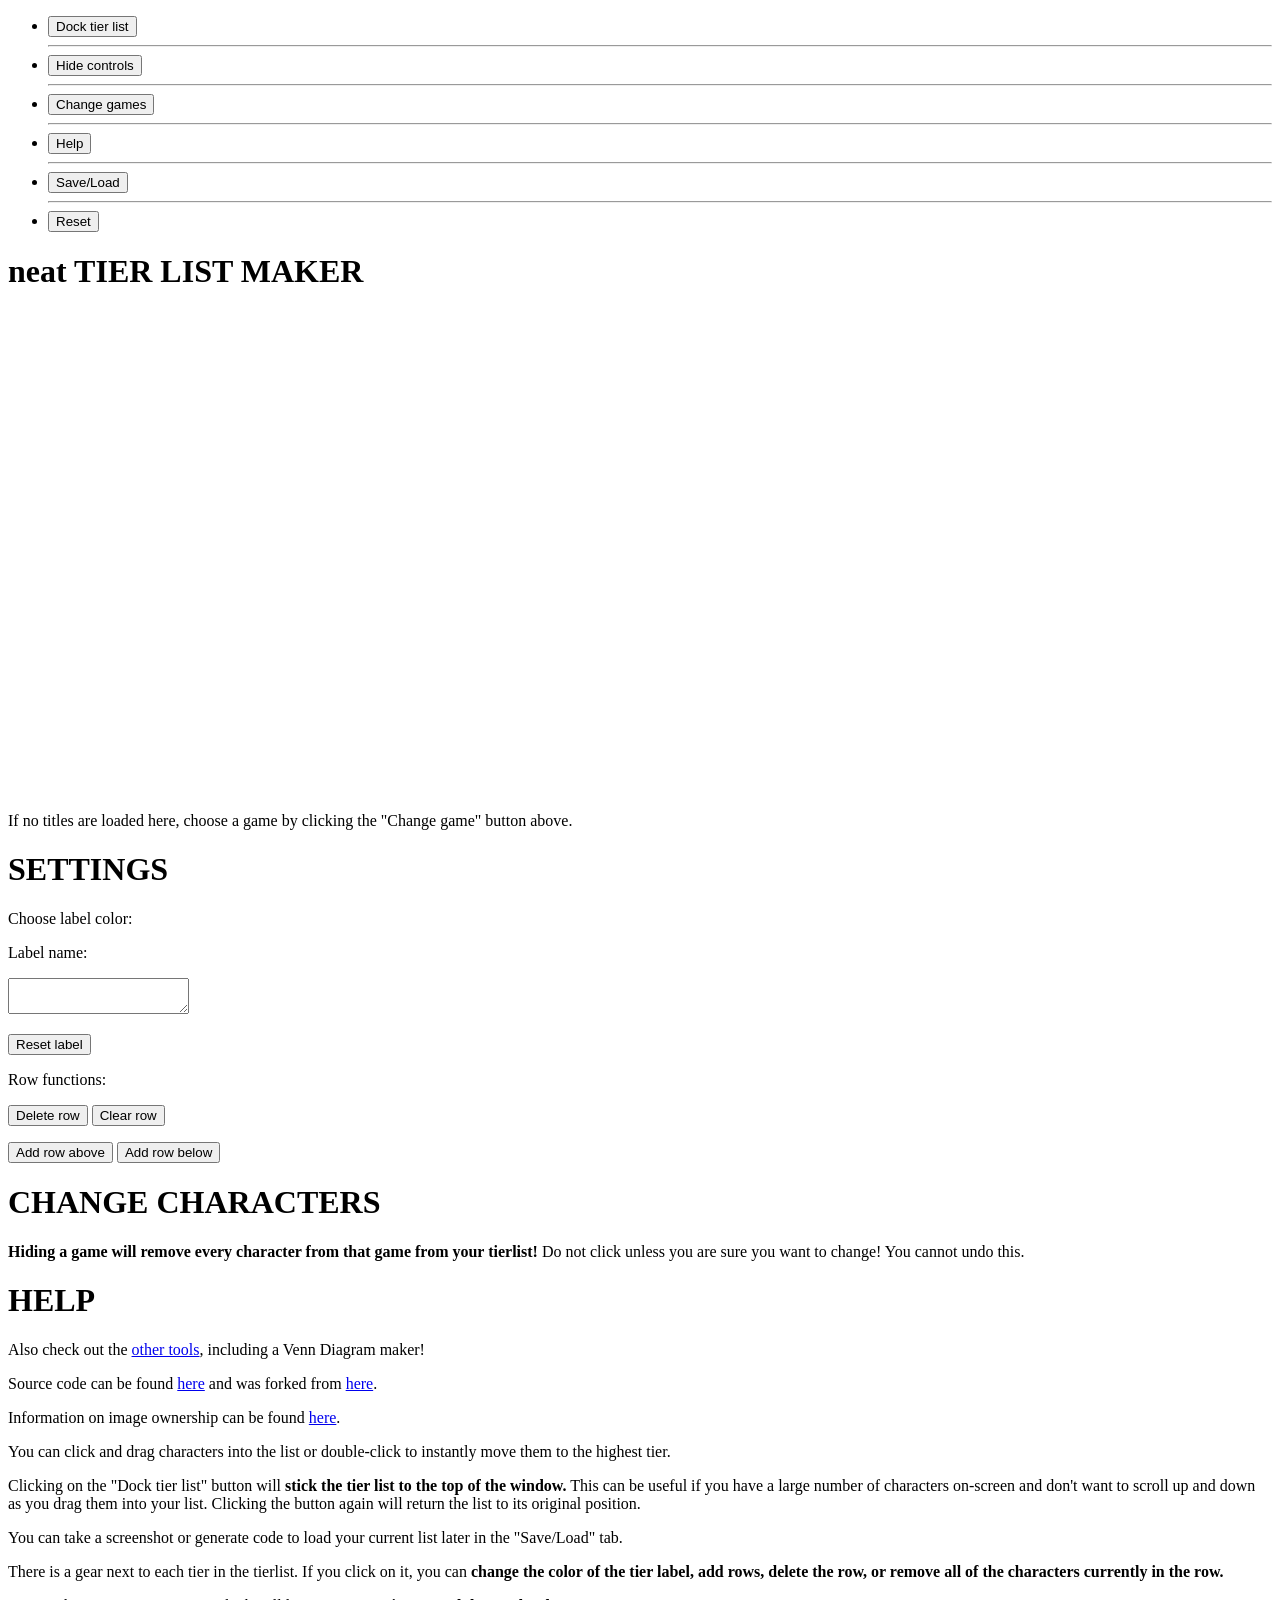
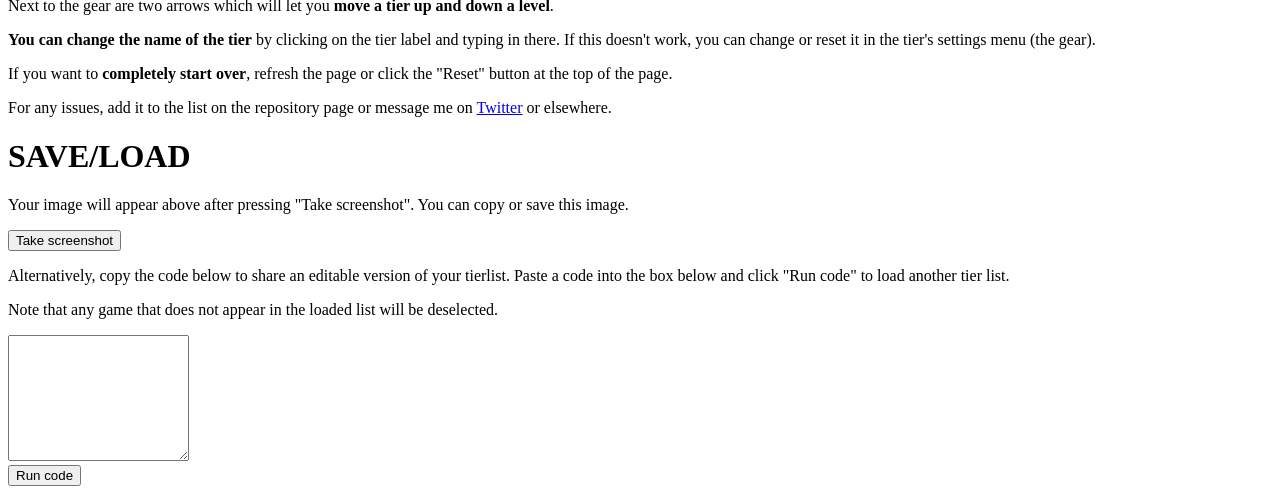
==== gamelist/index.html @ 5203e472 "fix jpg icon display" ====
<!doctype html>
<html>
<head>
	<meta charset="UTF-8"> 
	<link rel="icon" type="image/x-icon" href= "../img/icon.png"/>
	<title>Fire Emblem Game Tier List Maker</title>
	<link href="https://fonts.googleapis.com/css?family=Roboto:400,100italic" rel="stylesheet" type="text/css">
	<link href="../styles/newstyle.css" rel="stylesheet">
	<link href="../styles/nav.css" rel="stylesheet">
    <link href="../styles/dragula.min.css" rel="stylesheet">
    <link href="gamestyle.css" rel="stylesheet">
	<meta name="google-site-verification" content="mhlxk9_OOcyed8If_JjdkOZv6GmGPYfSnbsafwWmRC4" />
	<meta name="twitter:card" content="summary" />
	<meta name="twitter:creator" content="@vernie_dk" />
	<meta property="og:title" content="FE Tier List Maker"/>
	<meta property="og:type" content="website"/>
	<meta property="og:url" content="https://fe-tier-list-maker.github.io/gamelist"/>
	<meta property="og:image" content="https://fe-tier-list-maker.github.io/img/preview_image.png"/>
	<meta property="og:description" content="Everyone is here!"/>
	<meta name="keywords" content="Fire Emblem,Tier List,Engage,Three Houses,FE,Awakening,Fates,All Characters">
	<meta name="viewport" content="user-scalable=no">
</head>
<body>
	<nav id="nav" class="nav">
		<ul>
			<li><button id="dock">Dock tier list</button></li>
			<hr>
			<li><button id="hidebuttons">Hide controls</button></li>
			<hr>
			<li><button id="characters">Change games</button></li>
			<hr>
			<li><button id="help">Help</button></li>
			<hr>
			<li><button id="save">Save/Load</button></li>
			<hr>
			<li><button id="reset">Reset</button></li>
		</ul>
	</nav>
	<div id="controls">
		<div class="nav-toggle">
			<div class="nav-toggle-bar"></div>
		</div>	
		<h1 id="titleHeading"><span>neat</span> TIER LIST MAKER</h1>
		<!--
		<div id="buttons">
			<button id="dock">Dock tier list</button>
			<button id="hidebuttons">Hide controls</button>
			<button id="characters">Change games</button>
			<button id="help">Help</button>
			<button id="save">Save/Load</button>
			<button id="reset">Reset</button>
		</div>
		-->
	</div>
	
	<div id="tablewrap">
		<div id="tablePlaceholder" style="height:500px"></div>
		<table id="tablemain"><tbody></tbody></table>
	</div>
	
	<div id="char" class="sort">
		<div>If no titles are loaded here, choose a game by clicking the "Change game" button above.</div>
	</div>
	
	<div id="overlay">
		<div id="modalWrapper">
			<div id="modal" class="popupMenu">
				<h1>SETTINGS</h1>
				<span id="close"></span>
				<p>Choose label color:</p>
				<div id="colorselect"><span style="background:#FF7F7F"></span><span style="background:#FFBF7F"></span><span style="background:#FFDF7F"></span><span style="background:#FFFF7F"></span><span style="background:#BFFF7F"></span><span style="background:#7FFF7F"></span><span style="background:#7FFFFF"></span><span style="background:#7FBFFF"></span><span style="background:#7F7FFF"></span><span style="background:#FF7FFF"></span><span style="background:#BF7FBF"></span><span style="background:#3B3B3B"></span><span style="background:#858585"></span><span style="background:#CFCFCF"></span><span style="background:#F7F7F7"></span></div>
				<p>Label name:</p><textarea id="labelName"></textarea></p>
				<button id="resetLabel">Reset label</button>
				<p>Row functions:</p>
				<p><button id="deleteRow">Delete row</button> <button id="clearRow">Clear row</button></p>
				<p><button id="addRowUp">Add row above</button> <button id="addRowBelow">Add row below</button></p>
			</div>
			<div id="charChange" class="popupMenu">
				<h1>CHANGE CHARACTERS</h1>
				<span id="close"></span>
				<div id="checklist"><div></div></div>
				<p><strong>Hiding a game will remove every character from that game from your tierlist!</strong> Do not click unless you are sure you want to change! You cannot undo this.</p>
			</div>
			<div id="helpMenu" class="popupMenu">
				<h1>HELP</h1>
				<span id="close"></span>
				<p>Also check out the <a href ="https://fe-tier-list-maker.github.io/home">other tools</a>, including a Venn Diagram maker!</p>
				<p>Source code can be found <a href ="https://github.com/fe-tier-list-maker/fe-tier-list-maker.github.io">here</a> and was forked from <a href ="https://github.com/quetzle/smash-apps">here</a>.</p>
				<p>Information on image ownership can be found <a href = "https://github.com/fe-tier-list-maker/fe-tier-list-maker.github.io/blob/master/CREDITS.md">here</a>.</p>
				<p>You can click and drag characters into the list or double-click to instantly move them to the highest tier.</p>
				<p>Clicking on the "Dock tier list" button will <strong>stick the tier list to the top of the window.</strong>
				This can be useful if you have a large number of characters on-screen and don't want to scroll up and down
				as you drag them into your list. Clicking the button again will return the list to its original position.</p>
				<p>You can take a screenshot or generate code to load your current list later in the "Save/Load" tab.</p>
				<p>There is a gear next to each tier in the tierlist. If you click on it, you can <strong>change the color of the tier label, add rows, delete the row, or remove all of the characters currently in the row.</strong></p>
				<p>Next to the gear are two arrows which will let you <strong>move a tier up and down a level</strong>.</p>
				<p><strong>You can change the name of the tier</strong> by clicking on the tier label and typing in there. If this doesn't work, you can change or reset it in the tier's settings menu (the gear).</p>
				<p>If you want to <strong>completely start over</strong>, refresh the page or click the "Reset" button at the top of the page.</a>
				<p>For any issues, add it to the list on the repository page or message me on <a href ="https://twitter.com/vernie_dk">Twitter</a> or elsewhere.</p>
			</div>
			<div id="screenshotShow" class="popupMenu">
				<h1>SAVE/LOAD</h1>
				<span id="close"></span>
				<p style="text-align: left;">Your image will appear above after pressing "Take screenshot". You can copy or save this image.</p>
				<div><button id="screenshot">Take screenshot</button></div>
				<p style="text-align: left;">Alternatively, copy the code below to share an editable version of your tierlist. Paste a code into the box below and click "Run code" to load another tier list.</p>
				<p style="text-align: left;">Note that any game that does not appear in the loaded list will be deselected.</p>
				<textarea id="exportcode" rows="8"></textarea><div><button id="runCode">Run code</button></div>
			</div>
		</div>
	</div>
	
	<script src="../lib/dragula.min.js"></script>
	<script src="../lib/html2canvas.min.js"></script>
	<script src="../lib/jquery.min.js"></script>
	<script src="../lib/common.js"></script>
	<script src="../lib/tables.js"></script>
	<script>
		dragula({
			isContainer: function (el) {
				return el.classList.contains('sort');
			}
		}).on("drop", function () {
			localStorage.setItem("TierListMakerCode", toCode());
		});
		
		var gameAll = [	["game", 0, ""],
                ["all", 23, "Fire Emblem"],
				["fan", 1, "Fan Games"],
				["is", 3, "Intelligent Systems"],
				["atlus", 2, "Atlus"],
                ["other", 14, "Other"],
                ];

		var tier = []; // format: [element, color id]

		$(document).on("click", ".nav-toggle", function() {
			toggleTooltip();
		});

		$(document).on("click", "#dock", function() {
			toggleTierListDock();
		});

		$(document).on("click", "#settings", function() {
			openTierSettings(this);
		});

		$(document).on("click", "#colorselect span", function() {
			changeTierColour(this);
		});

		$(document).on("click", "#save", function() { // open save/load modal
			openScreenshotModal();
		});

		$(document).on("change", ".characterCheck", function() { // add/remove characters
			changeCharacterCheckbox(this, "jpg");
		});
		
		$(document).on("dblclick", ".character", function() { // move to highest tier instantly
			$(this).detach().appendTo('#rows');
		});

		$(document).on("click", "#hidebuttons", function() {
			toggleTierControls();
		});

		$(document).on("click", "#screenshot", function() {
			takeScreenshot();
		});

		$(document).on("click", "#clearRow", function() {
			clearTierRow();
		});

		$(document).on("click", "#deleteRow", function() {
			deleteTierRow();
			$("#overlay").css("opacity", 0);
			$("#overlay").css("visibility", "hidden");
			closePopups();
		});

		$(document).on("click", "#addRowUp", function() {
			addTierRowAbove();
		});

		$(document).on("click", "#addRowBelow", function() {
			addTierRowBelow();
		});

		$(document).on("click", "#moveUp", function() {
			moveTierRowUp(this);
		});

		$(document).on("click", "#moveDown", function() {
			moveTierRowDown(this);
		});

		$(document).on("click", "#runCode", function() {
			loadCode($("#exportcode").val(), gameFe);
		});

		$(document).on("click", "#reset", function() {
			changeGame(gameAll);
		});
			
		$(document).on("click", function(e) {
			clicked = e.target.id;
			if(clicked == "overlay" || clicked == "modalWrapper" || clicked == "close") { // close modals
				closePopups();
				$("#screenshotShow").css("display", "none");
				$("#overlay").css("opacity", 0);
				$("#overlay").css("visibility", "hidden");
			}
		});
		
		$("#labelName").bind("input propertychange", function() {
			changeTierLabelText();
		});
		
		$("#resetLabel").on("click", function() {
			resetTierLabel();
		});
		
		function changeGame(game) {
			buildCharacterLists(game);
			$( ".selectAll" ).prop('checked', true).change();
			$("h1 span").text(currentGame);
		}
		
		$(document).ready( function() {
			initTable();
			$("#char").html("<div></div>");
			if (localStorage.getItem("ColorTiersCode") === null)
				changeGame(gameAll);
			else {
				$("#exportcode").val(localStorage.getItem("ColorTiersCode"));
				loadCode(localStorage.getItem("ColorTiersCode"), gameAll);
			}
			tierlistSize();
		});
		$(window).resize(function () {
			tierlistSize();
		})
	</script>
</body>
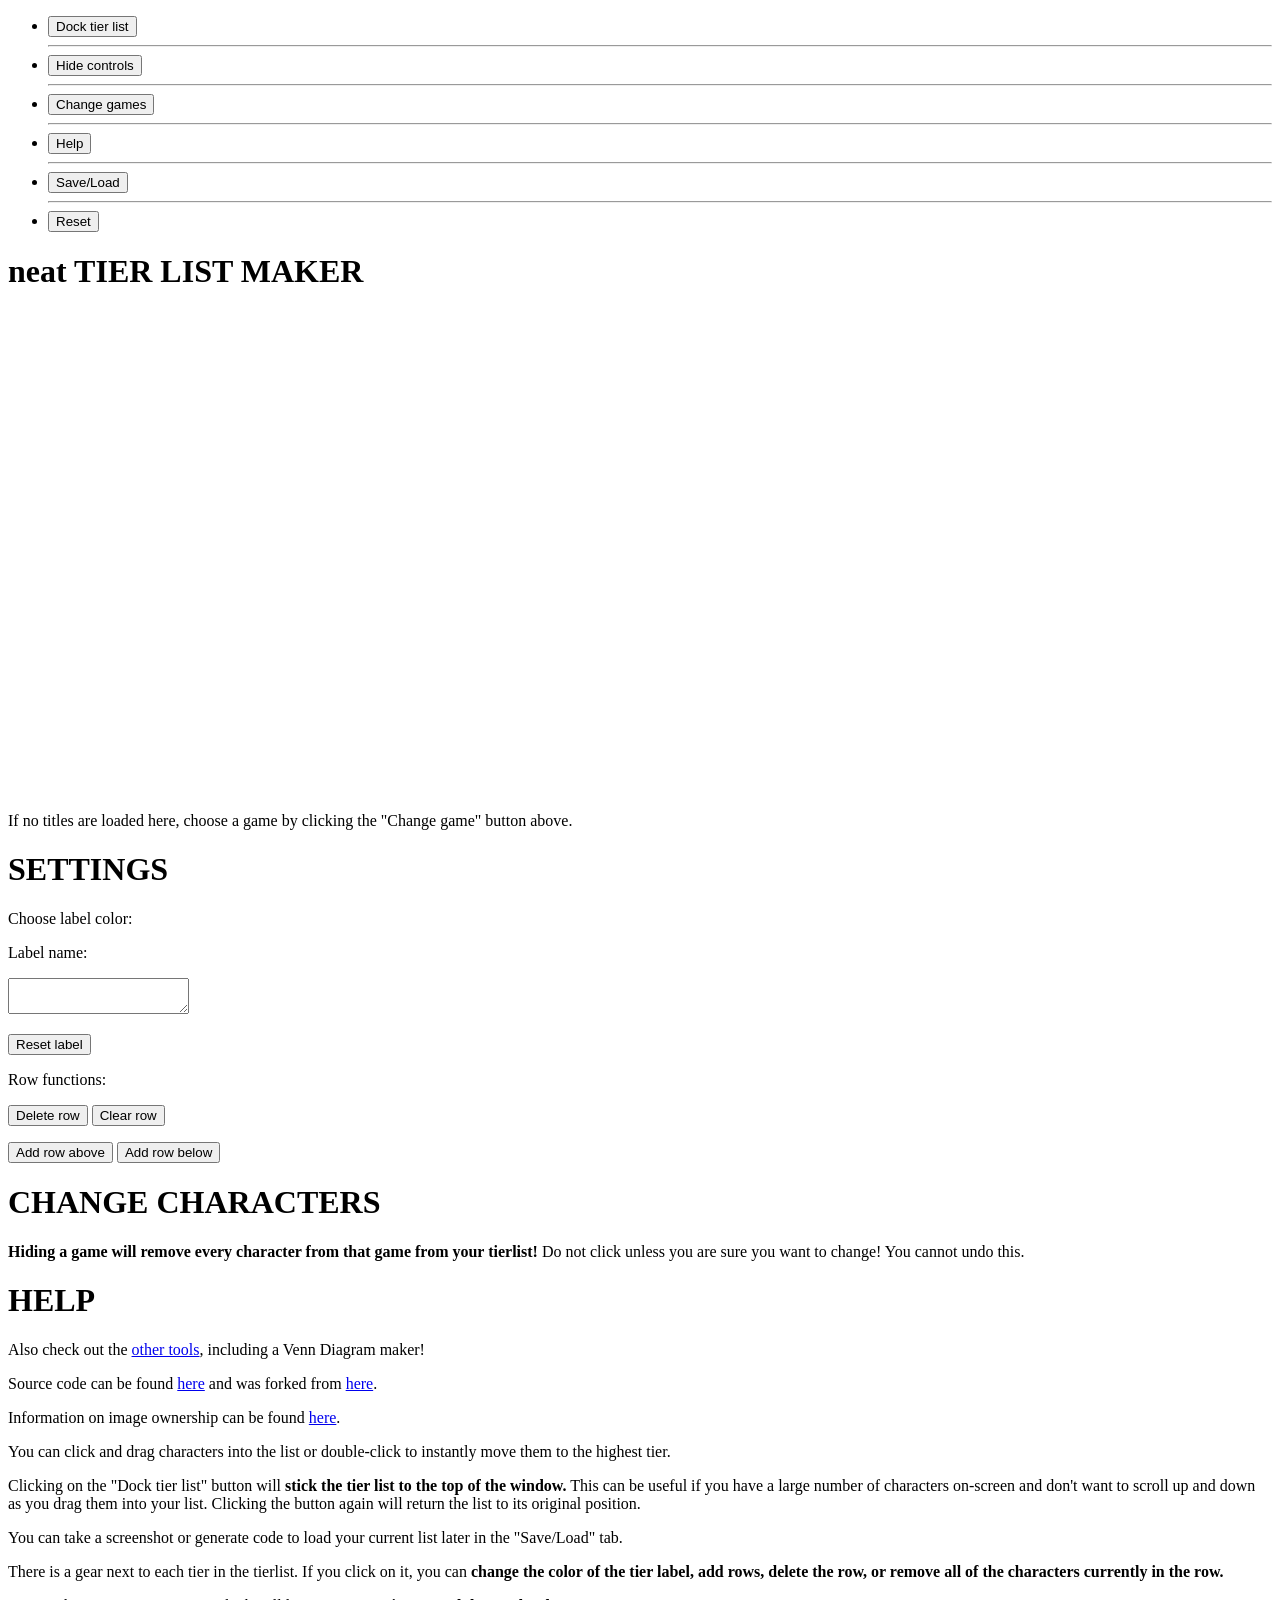
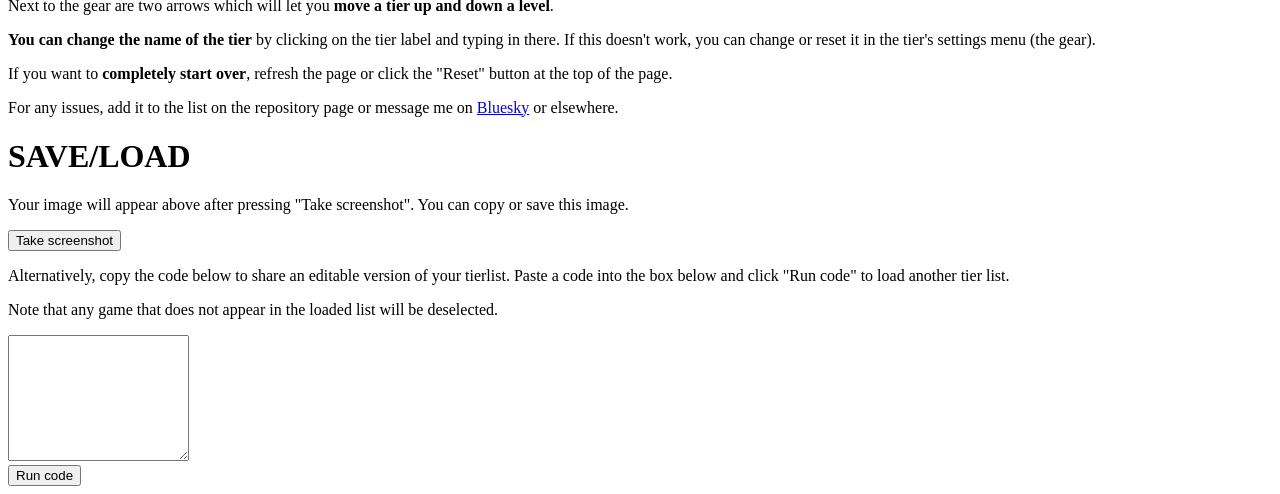
==== commit 9fe78892: "add missing characters, update links" ====
--- a/gamelist/index.html
+++ b/gamelist/index.html
@@ -1,25 +1,27 @@
 <!doctype html>
 <html>
+
 <head>
-	<meta charset="UTF-8"> 
-	<link rel="icon" type="image/x-icon" href= "../img/icon.png"/>
+	<meta charset="UTF-8">
+	<link rel="icon" type="image/x-icon" href="../img/icon.png" />
 	<title>Fire Emblem Game Tier List Maker</title>
 	<link href="https://fonts.googleapis.com/css?family=Roboto:400,100italic" rel="stylesheet" type="text/css">
 	<link href="../styles/newstyle.css" rel="stylesheet">
 	<link href="../styles/nav.css" rel="stylesheet">
-    <link href="../styles/dragula.min.css" rel="stylesheet">
-    <link href="gamestyle.css" rel="stylesheet">
+	<link href="../styles/dragula.min.css" rel="stylesheet">
+	<link href="gamestyle.css" rel="stylesheet">
 	<meta name="google-site-verification" content="mhlxk9_OOcyed8If_JjdkOZv6GmGPYfSnbsafwWmRC4" />
 	<meta name="twitter:card" content="summary" />
 	<meta name="twitter:creator" content="@vernie_dk" />
-	<meta property="og:title" content="FE Tier List Maker"/>
-	<meta property="og:type" content="website"/>
-	<meta property="og:url" content="https://fe-tier-list-maker.github.io/gamelist"/>
-	<meta property="og:image" content="https://fe-tier-list-maker.github.io/img/preview_image.png"/>
-	<meta property="og:description" content="Everyone is here!"/>
+	<meta property="og:title" content="FE Tier List Maker" />
+	<meta property="og:type" content="website" />
+	<meta property="og:url" content="https://fe-tier-list-maker.github.io/gamelist" />
+	<meta property="og:image" content="https://fe-tier-list-maker.github.io/img/preview_image.png" />
+	<meta property="og:description" content="Everyone is here!" />
 	<meta name="keywords" content="Fire Emblem,Tier List,Engage,Three Houses,FE,Awakening,Fates,All Characters">
 	<meta name="viewport" content="user-scalable=no">
 </head>
+
 <body>
 	<nav id="nav" class="nav">
 		<ul>
@@ -39,7 +41,7 @@
 	<div id="controls">
 		<div class="nav-toggle">
 			<div class="nav-toggle-bar"></div>
-		</div>	
+		</div>
 		<h1 id="titleHeading"><span>neat</span> TIER LIST MAKER</h1>
 		<!--
 		<div id="buttons">
@@ -52,23 +54,32 @@
 		</div>
 		-->
 	</div>
-	
+
 	<div id="tablewrap">
 		<div id="tablePlaceholder" style="height:500px"></div>
-		<table id="tablemain"><tbody></tbody></table>
-	</div>
-	
+		<table id="tablemain">
+			<tbody></tbody>
+		</table>
+	</div>
+
 	<div id="char" class="sort">
 		<div>If no titles are loaded here, choose a game by clicking the "Change game" button above.</div>
 	</div>
-	
+
 	<div id="overlay">
 		<div id="modalWrapper">
 			<div id="modal" class="popupMenu">
 				<h1>SETTINGS</h1>
 				<span id="close"></span>
 				<p>Choose label color:</p>
-				<div id="colorselect"><span style="background:#FF7F7F"></span><span style="background:#FFBF7F"></span><span style="background:#FFDF7F"></span><span style="background:#FFFF7F"></span><span style="background:#BFFF7F"></span><span style="background:#7FFF7F"></span><span style="background:#7FFFFF"></span><span style="background:#7FBFFF"></span><span style="background:#7F7FFF"></span><span style="background:#FF7FFF"></span><span style="background:#BF7FBF"></span><span style="background:#3B3B3B"></span><span style="background:#858585"></span><span style="background:#CFCFCF"></span><span style="background:#F7F7F7"></span></div>
+				<div id="colorselect"><span style="background:#FF7F7F"></span><span
+						style="background:#FFBF7F"></span><span style="background:#FFDF7F"></span><span
+						style="background:#FFFF7F"></span><span style="background:#BFFF7F"></span><span
+						style="background:#7FFF7F"></span><span style="background:#7FFFFF"></span><span
+						style="background:#7FBFFF"></span><span style="background:#7F7FFF"></span><span
+						style="background:#FF7FFF"></span><span style="background:#BF7FBF"></span><span
+						style="background:#3B3B3B"></span><span style="background:#858585"></span><span
+						style="background:#CFCFCF"></span><span style="background:#F7F7F7"></span></div>
 				<p>Label name:</p><textarea id="labelName"></textarea></p>
 				<button id="resetLabel">Reset label</button>
 				<p>Row functions:</p>
@@ -78,38 +89,61 @@
 			<div id="charChange" class="popupMenu">
 				<h1>CHANGE CHARACTERS</h1>
 				<span id="close"></span>
-				<div id="checklist"><div></div></div>
-				<p><strong>Hiding a game will remove every character from that game from your tierlist!</strong> Do not click unless you are sure you want to change! You cannot undo this.</p>
+				<div id="checklist">
+					<div></div>
+				</div>
+				<p><strong>Hiding a game will remove every character from that game from your tierlist!</strong> Do not
+					click unless you are sure you want to change! You cannot undo this.</p>
 			</div>
 			<div id="helpMenu" class="popupMenu">
 				<h1>HELP</h1>
 				<span id="close"></span>
-				<p>Also check out the <a href ="https://fe-tier-list-maker.github.io/home">other tools</a>, including a Venn Diagram maker!</p>
-				<p>Source code can be found <a href ="https://github.com/fe-tier-list-maker/fe-tier-list-maker.github.io">here</a> and was forked from <a href ="https://github.com/quetzle/smash-apps">here</a>.</p>
-				<p>Information on image ownership can be found <a href = "https://github.com/fe-tier-list-maker/fe-tier-list-maker.github.io/blob/master/CREDITS.md">here</a>.</p>
-				<p>You can click and drag characters into the list or double-click to instantly move them to the highest tier.</p>
-				<p>Clicking on the "Dock tier list" button will <strong>stick the tier list to the top of the window.</strong>
-				This can be useful if you have a large number of characters on-screen and don't want to scroll up and down
-				as you drag them into your list. Clicking the button again will return the list to its original position.</p>
-				<p>You can take a screenshot or generate code to load your current list later in the "Save/Load" tab.</p>
-				<p>There is a gear next to each tier in the tierlist. If you click on it, you can <strong>change the color of the tier label, add rows, delete the row, or remove all of the characters currently in the row.</strong></p>
-				<p>Next to the gear are two arrows which will let you <strong>move a tier up and down a level</strong>.</p>
-				<p><strong>You can change the name of the tier</strong> by clicking on the tier label and typing in there. If this doesn't work, you can change or reset it in the tier's settings menu (the gear).</p>
-				<p>If you want to <strong>completely start over</strong>, refresh the page or click the "Reset" button at the top of the page.</a>
-				<p>For any issues, add it to the list on the repository page or message me on <a href ="https://twitter.com/vernie_dk">Twitter</a> or elsewhere.</p>
+				<p>Also check out the <a href="https://fe-tier-list-maker.github.io/home">other tools</a>, including a
+					Venn Diagram maker!</p>
+				<p>Source code can be found <a
+						href="https://github.com/fe-tier-list-maker/fe-tier-list-maker.github.io">here</a> and was
+					forked from <a href="https://github.com/quetzle/smash-apps">here</a>.</p>
+				<p>Information on image ownership can be found <a
+						href="https://github.com/fe-tier-list-maker/fe-tier-list-maker.github.io/blob/master/CREDITS.md">here</a>.
+				</p>
+				<p>You can click and drag characters into the list or double-click to instantly move them to the highest
+					tier.</p>
+				<p>Clicking on the "Dock tier list" button will <strong>stick the tier list to the top of the
+						window.</strong>
+					This can be useful if you have a large number of characters on-screen and don't want to scroll up
+					and down
+					as you drag them into your list. Clicking the button again will return the list to its original
+					position.</p>
+				<p>You can take a screenshot or generate code to load your current list later in the "Save/Load" tab.
+				</p>
+				<p>There is a gear next to each tier in the tierlist. If you click on it, you can <strong>change the
+						color of the tier label, add rows, delete the row, or remove all of the characters currently in
+						the row.</strong></p>
+				<p>Next to the gear are two arrows which will let you <strong>move a tier up and down a level</strong>.
+				</p>
+				<p><strong>You can change the name of the tier</strong> by clicking on the tier label and typing in
+					there. If this doesn't work, you can change or reset it in the tier's settings menu (the gear).</p>
+				<p>If you want to <strong>completely start over</strong>, refresh the page or click the "Reset" button
+					at the top of the page.</a>
+				<p>For any issues, add it to the list on the repository page or message me on <a
+						href="https://bsky.app/profile/verniedk.bsky.social">Bluesky</a> or elsewhere.</p>
 			</div>
 			<div id="screenshotShow" class="popupMenu">
 				<h1>SAVE/LOAD</h1>
 				<span id="close"></span>
-				<p style="text-align: left;">Your image will appear above after pressing "Take screenshot". You can copy or save this image.</p>
+				<p style="text-align: left;">Your image will appear above after pressing "Take screenshot". You can copy
+					or save this image.</p>
 				<div><button id="screenshot">Take screenshot</button></div>
-				<p style="text-align: left;">Alternatively, copy the code below to share an editable version of your tierlist. Paste a code into the box below and click "Run code" to load another tier list.</p>
-				<p style="text-align: left;">Note that any game that does not appear in the loaded list will be deselected.</p>
-				<textarea id="exportcode" rows="8"></textarea><div><button id="runCode">Run code</button></div>
+				<p style="text-align: left;">Alternatively, copy the code below to share an editable version of your
+					tierlist. Paste a code into the box below and click "Run code" to load another tier list.</p>
+				<p style="text-align: left;">Note that any game that does not appear in the loaded list will be
+					deselected.</p>
+				<textarea id="exportcode" rows="8"></textarea>
+				<div><button id="runCode">Run code</button></div>
 			</div>
 		</div>
 	</div>
-	
+
 	<script src="../lib/dragula.min.js"></script>
 	<script src="../lib/html2canvas.min.js"></script>
 	<script src="../lib/jquery.min.js"></script>
@@ -123,113 +157,113 @@
 		}).on("drop", function () {
 			localStorage.setItem("TierListMakerCode", toCode());
 		});
-		
-		var gameAll = [	["game", 0, ""],
-                ["all", 23, "Fire Emblem"],
-				["fan", 1, "Fan Games"],
-				["is", 3, "Intelligent Systems"],
-				["atlus", 2, "Atlus"],
-                ["other", 14, "Other"],
-                ];
+
+		var gameAll = [["game", 0, ""],
+		["all", 23, "Fire Emblem"],
+		["fan", 1, "Fan Games"],
+		["is", 3, "Intelligent Systems"],
+		["atlus", 2, "Atlus"],
+		["other", 14, "Other"],
+		];
 
 		var tier = []; // format: [element, color id]
 
-		$(document).on("click", ".nav-toggle", function() {
+		$(document).on("click", ".nav-toggle", function () {
 			toggleTooltip();
 		});
 
-		$(document).on("click", "#dock", function() {
+		$(document).on("click", "#dock", function () {
 			toggleTierListDock();
 		});
 
-		$(document).on("click", "#settings", function() {
+		$(document).on("click", "#settings", function () {
 			openTierSettings(this);
 		});
 
-		$(document).on("click", "#colorselect span", function() {
+		$(document).on("click", "#colorselect span", function () {
 			changeTierColour(this);
 		});
 
-		$(document).on("click", "#save", function() { // open save/load modal
+		$(document).on("click", "#save", function () { // open save/load modal
 			openScreenshotModal();
 		});
 
-		$(document).on("change", ".characterCheck", function() { // add/remove characters
+		$(document).on("change", ".characterCheck", function () { // add/remove characters
 			changeCharacterCheckbox(this, "jpg");
 		});
-		
-		$(document).on("dblclick", ".character", function() { // move to highest tier instantly
+
+		$(document).on("dblclick", ".character", function () { // move to highest tier instantly
 			$(this).detach().appendTo('#rows');
 		});
 
-		$(document).on("click", "#hidebuttons", function() {
+		$(document).on("click", "#hidebuttons", function () {
 			toggleTierControls();
 		});
 
-		$(document).on("click", "#screenshot", function() {
+		$(document).on("click", "#screenshot", function () {
 			takeScreenshot();
 		});
 
-		$(document).on("click", "#clearRow", function() {
+		$(document).on("click", "#clearRow", function () {
 			clearTierRow();
 		});
 
-		$(document).on("click", "#deleteRow", function() {
+		$(document).on("click", "#deleteRow", function () {
 			deleteTierRow();
 			$("#overlay").css("opacity", 0);
 			$("#overlay").css("visibility", "hidden");
 			closePopups();
 		});
 
-		$(document).on("click", "#addRowUp", function() {
+		$(document).on("click", "#addRowUp", function () {
 			addTierRowAbove();
 		});
 
-		$(document).on("click", "#addRowBelow", function() {
+		$(document).on("click", "#addRowBelow", function () {
 			addTierRowBelow();
 		});
 
-		$(document).on("click", "#moveUp", function() {
+		$(document).on("click", "#moveUp", function () {
 			moveTierRowUp(this);
 		});
 
-		$(document).on("click", "#moveDown", function() {
+		$(document).on("click", "#moveDown", function () {
 			moveTierRowDown(this);
 		});
 
-		$(document).on("click", "#runCode", function() {
+		$(document).on("click", "#runCode", function () {
 			loadCode($("#exportcode").val(), gameFe);
 		});
 
-		$(document).on("click", "#reset", function() {
+		$(document).on("click", "#reset", function () {
 			changeGame(gameAll);
 		});
-			
-		$(document).on("click", function(e) {
+
+		$(document).on("click", function (e) {
 			clicked = e.target.id;
-			if(clicked == "overlay" || clicked == "modalWrapper" || clicked == "close") { // close modals
+			if (clicked == "overlay" || clicked == "modalWrapper" || clicked == "close") { // close modals
 				closePopups();
 				$("#screenshotShow").css("display", "none");
 				$("#overlay").css("opacity", 0);
 				$("#overlay").css("visibility", "hidden");
 			}
 		});
-		
-		$("#labelName").bind("input propertychange", function() {
+
+		$("#labelName").bind("input propertychange", function () {
 			changeTierLabelText();
 		});
-		
-		$("#resetLabel").on("click", function() {
+
+		$("#resetLabel").on("click", function () {
 			resetTierLabel();
 		});
-		
+
 		function changeGame(game) {
 			buildCharacterLists(game);
-			$( ".selectAll" ).prop('checked', true).change();
+			$(".selectAll").prop('checked', true).change();
 			$("h1 span").text(currentGame);
 		}
-		
-		$(document).ready( function() {
+
+		$(document).ready(function () {
 			initTable();
 			$("#char").html("<div></div>");
 			if (localStorage.getItem("ColorTiersCode") === null)
@@ -244,4 +278,4 @@
 			tierlistSize();
 		})
 	</script>
-</body>
+</body>
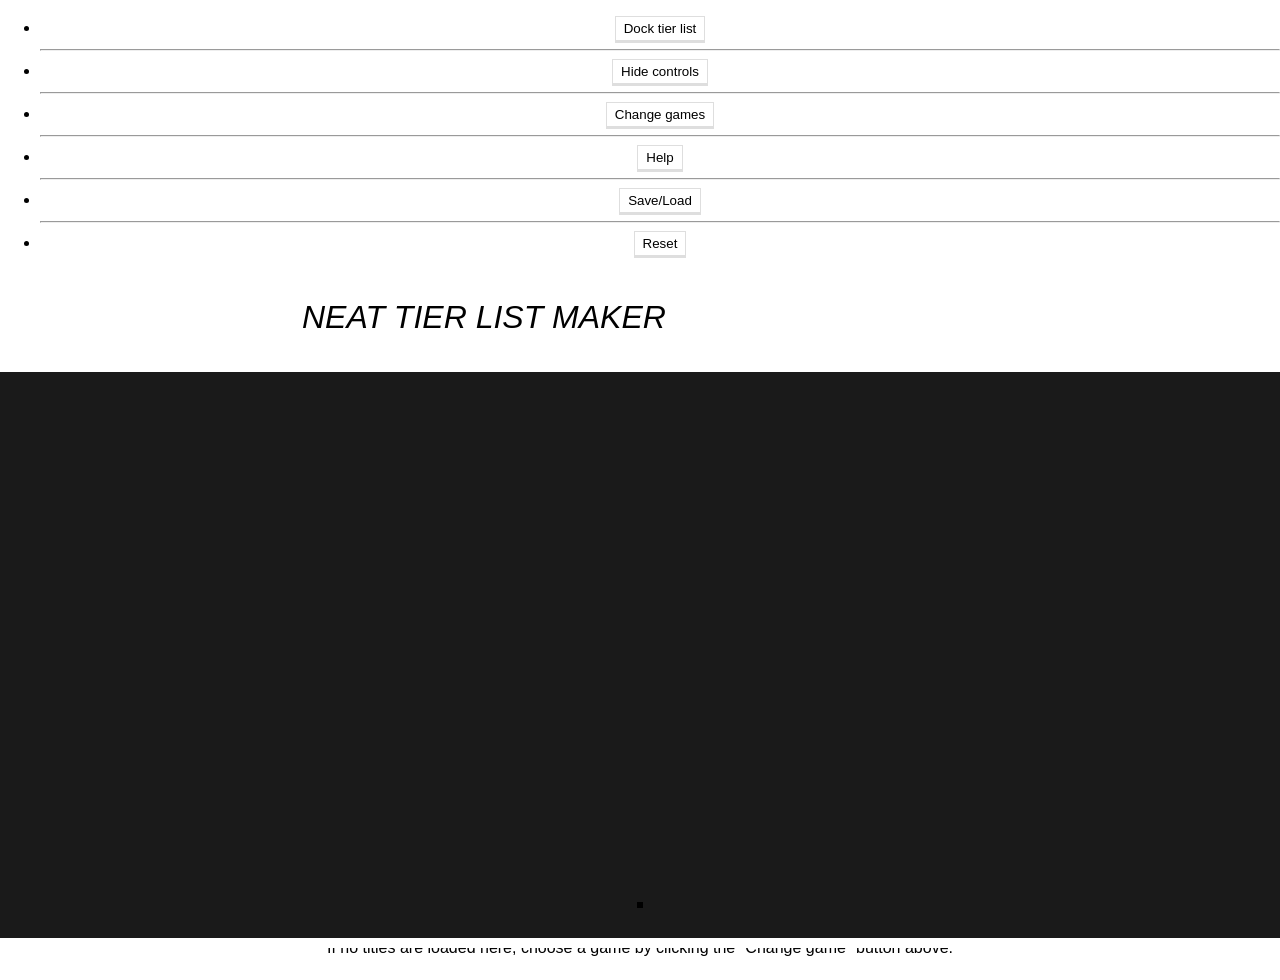
==== commit 9facb2ee: "wip for tooltip support" ====
--- a/gamelist/index.html
+++ b/gamelist/index.html
@@ -169,7 +169,7 @@
 		var tier = []; // format: [element, color id]
 
 		$(document).on("click", ".nav-toggle", function () {
-			toggleTooltip();
+			toggleTips();
 		});
 
 		$(document).on("click", "#dock", function () {
--- a/styles/newstyle.css
+++ b/styles/newstyle.css
@@ -0,0 +1,540 @@
+html,
+body {
+	user-select: none;
+	-webkit-user-select: none;
+	-webkit-touch-callout: none;
+	padding: 0;
+	margin: 0;
+	width: 100%;
+	font-size: 100%;
+	line-height: 100%;
+	max-height: 100%;
+	color: black;
+}
+
+@media only screen and (min-width: 600px) {
+
+	html,
+	body {
+		max-height: auto;
+	}
+}
+
+body {
+	font-family: 'Roboto', sans-serif;
+	text-align: center;
+}
+
+textarea {
+	height: 100%;
+	width: 100%;
+	-webkit-box-sizing: border-box;
+	/* Safari/Chrome, other WebKit */
+	-moz-box-sizing: border-box;
+	/* Firefox, other Gecko */
+	box-sizing: border-box;
+	/* Opera/IE 8+ */
+}
+
+#titleHeading {
+	padding-left: 3.5em;
+	padding-top: 0.5em;
+}
+
+#controls {
+	/* width: 776px; goodbye funny joke */
+	width: 100%;
+	min-height: 100px;
+	margin: 0 auto;
+	line-height: 8px;
+	padding-bottom: 8px;
+	text-align: left;
+	vertical-align: middle;
+}
+
+@media only screen and (min-width: 600px) {
+	#controls {
+		padding-bottom: 0px;
+	}
+}
+
+@media only screen and (min-width: 900px) {
+	#controls {
+		width: 900px;
+		max-width: 95%;
+		height: 80px;
+		line-height: 16px;
+	}
+}
+
+#dock {
+	display: none;
+}
+
+@media only screen and (min-width: 600px) {
+	#dock {
+		display: inline;
+	}
+}
+
+h1 {
+	font-style: italic;
+	font-weight: 100;
+	text-align: left;
+	text-transform: uppercase;
+	font-size: 24px;
+}
+
+@media only screen and (min-width: 600px) {
+	h1 {
+		font-size: 32px;
+	}
+}
+
+input {
+	float: right;
+	margin-right: 5%;
+}
+
+#controls h1 {
+	display: inline-block;
+}
+
+#buttons {
+	max-width: 90vw;
+	display: block;
+	float: right;
+	margin-top: 7px;
+}
+
+@media only screen and (min-width: 900px) {
+	#buttons {
+		margin-top: 28px;
+	}
+}
+
+#tablewrap {
+	padding: 15px 0;
+	background-color: #1A1A1A;
+	/* min-width: 640px; */
+	width: 100%;
+	top: 0;
+	display: block;
+}
+
+@media only screen and (min-width: 900px) {
+	#tablewrap {
+		padding: 30px 0;
+	}
+}
+
+td {
+	border: solid 3px black;
+	margin: 0;
+	padding: 0;
+	height: 10vw;
+}
+
+@media only screen and (min-width: 641px) {
+	td {
+		height: 64px;
+	}
+}
+
+tr {
+	line-height: 0px;
+}
+
+#tablemain {
+	max-width: 94%;
+	margin-left: 3%;
+	margin-right: 3%;
+	border-spacing: 0;
+	border: solid 3px black;
+	background-color: #1A1A1A;
+}
+
+@media only screen and (min-width: 900px) {
+	#tablemain {
+		margin-left: auto;
+		margin-right: auto;
+	}
+}
+
+.labelHolder {
+	min-width: 8vw;
+	height: 10vw;
+	text-align: center;
+	font-weight: 600;
+	font-size: 3.3vw;
+	line-height: 16px;
+	overflow-wrap: break-word;
+	transition: background .3s;
+}
+
+@media (min-width: 481px) {
+	.labelHolder {
+		font-size: 16px;
+	}
+}
+
+@media (min-width: 641px) {
+	.labelHolder {
+		min-width: 64px;
+		height: 64px;
+	}
+}
+
+.label {
+	min-width: 8vw;
+	max-width: 20vw;
+	line-height: 16px;
+	text-align: center;
+	border: none;
+	font-weight: 600;
+	font-size: 3.3vw;
+	color: black;
+	margin: 0;
+	display: inline-block;
+	padding: 4px;
+	overflow-wrap: break-word;
+}
+
+@media (min-width: 481px) {
+	.label {
+		font-size: 16px;
+	}
+}
+
+@media (min-width: 641px) {
+	.label {
+		min-width: 56px;
+		max-width: 128px;
+	}
+}
+
+.tierHolder {
+	width: 95%;
+	max-width: 640px;
+}
+
+.tier {
+	width: 100%;
+	max-width: 576px;
+	min-height: 10vw;
+	text-align: left;
+}
+
+@media (min-width: 641px) {
+	.tier {
+		min-height: 64px;
+	}
+}
+
+@media (min-width: 900px) {
+	.tier {
+		width: 640px;
+		max-width: 640px;
+	}
+
+	.tierHolder {
+		width: 640px;
+	}
+
+	table {
+		min-width: 0px;
+	}
+}
+
+.hiddenkid {
+	display: none;
+}
+
+td:last-of-type {
+	background-color: black;
+}
+
+#settings {
+	width: 10vw;
+	height: 10vw;
+	background: url('../img/settings.png') center no-repeat;
+	background-size: 7.5vw;
+	cursor: pointer;
+	transition: all .3s;
+	display: inline-block;
+}
+
+@media (min-width: 641px) {
+	#settings {
+		width: 64px;
+		height: 64px;
+		background-size: auto;
+	}
+}
+
+#settings:hover {
+	opacity: .5;
+	-webkit-transform: rotate(180deg);
+	transform: rotate(180deg);
+}
+
+#moveButtons {
+	width: 10vw;
+	height: 10vw;
+	max-width: 64px;
+	max-height: 64px;
+	display: inline-block;
+}
+
+div#moveUp {
+	width: 10vw;
+	height: 5vw;
+	max-width: 64px;
+	max-height: 32px;
+	background: url('../img/arrowup.png') center no-repeat;
+	background-size: contain;
+	cursor: pointer;
+	transition: all .3s;
+}
+
+div#moveDown {
+	width: 10vw;
+	height: 5vw;
+	max-width: 64px;
+	max-height: 32px;
+	background: url('../img/arrowdown.png') center no-repeat;
+	background-size: contain;
+	cursor: pointer;
+	transition: all .3s;
+}
+
+#moveButtons div:hover {
+	opacity: .5;
+}
+
+#char {
+	width: 90%;
+	max-height: 10vw;
+	overflow-x: scroll;
+	margin: 10px auto;
+	line-height: 0px;
+	height: auto;
+	white-space: nowrap;
+	padding-bottom: 5vw;
+}
+
+@media only screen and (min-width: 641px) {
+	#char {
+		max-width: 1024px;
+		max-height: inherit;
+		overflow-x: auto;
+		white-space: normal;
+		padding-bottom: 32px;
+	}
+}
+
+img {
+	height: 64px;
+}
+
+.character {
+	display: inline-block;
+	height: 10vw;
+	width: 10vw;
+	background-position: center bottom;
+	background-repeat: no-repeat;
+	background-size: contain;
+	/* background-color: white; */
+}
+
+@media only screen and (min-width: 641px) {
+	.character {
+		height: 64px;
+		width: 64px;
+	}
+}
+
+#overlay {
+	opacity: 0;
+	visibility: hidden;
+	position: fixed;
+	left: 0px;
+	top: 0px;
+	width: 100%;
+	height: 100% !important;
+	text-align: center;
+	z-index: 1500;
+	background-color: rgba(0, 0, 0, .5);
+	transition: opacity .3s;
+}
+
+.popupMenu {
+	position: relative;
+	display: none;
+	font-size: 2.4vw;
+	width: 80vw;
+	max-height: 85vh;
+	overflow: auto;
+	margin: 0 auto;
+	background-color: #fff;
+	padding: 20px;
+	text-align: center;
+	z-index: 2000;
+}
+
+.popupMenu h1 {
+	font-size: 3.6vw;
+}
+
+@media only screen and (min-width: 481px) {
+	.popupMenu {
+		font-size: inherit;
+	}
+
+}
+
+@media only screen and (min-width: 900px) {
+	.popupMenu {
+		width: 728px;
+	}
+
+	.popupMenu h1 {
+		font-size: 32px;
+	}
+}
+
+#helpMenu {
+	text-align: left;
+}
+
+#colorselect {
+	width: 98%;
+	height: 4.4vw;
+	margin: 0 4px;
+	margin-left: auto;
+	margin-right: auto;
+}
+
+#colorselect span {
+	width: 5.2vw;
+	height: 4.4vw;
+	margin: 0;
+	display: inline-block;
+	transition: box-shadow .1s;
+	cursor: pointer;
+}
+
+#colorselect span.selected {
+	box-shadow: inset 4px 4px red,
+		inset -4px -4px red;
+}
+
+@media only screen and (max-width: 641px) {
+	#colorselect {
+		width: 260px;
+		height: 60px;
+	}
+
+	#colorselect span {
+		width: 32px;
+		height: 30px;
+		margin: 0;
+	}
+}
+
+@media only screen and (min-width: 900px) {
+	#colorselect {
+		width: 720px;
+		height: 40px;
+	}
+
+	#colorselect span {
+		width: 48px;
+		height: 40px;
+		margin: 0;
+	}
+}
+
+#close {
+	position: absolute;
+	top: 0;
+	right: 0;
+	width: 16px;
+	height: 16px;
+	margin: 16px;
+	background: url("../img/close.png");
+	opacity: .5;
+	transition: opacity .3s;
+	cursor: pointer;
+}
+
+#close:hover {
+	opacity: 1;
+}
+
+button {
+	background: #fff;
+	box-shadow: 0 2px #dedede;
+	border: solid 1px #dedede;
+	cursor: pointer;
+	outline: none;
+	position: relative;
+	padding: 4px 8px;
+}
+
+button:active {
+	box-shadow: 0 1px #dedede;
+	top: 1px;
+}
+
+.characterCheckWrap,
+.filterCheckWrap {
+	width: 50%;
+	padding-left: 0%;
+	padding-right: 0%;
+	padding-bottom: 0px;
+	display: inline-block;
+}
+
+@media only screen and (min-width: 900px) {
+
+	.characterCheckWrap,
+	.filterCheckWrap {
+		width: 36%;
+		padding-left: 4%;
+		padding-right: 4%;
+		padding-bottom: 1px;
+	}
+}
+
+.selectAllWrap {
+	width: 26%;
+	padding-top: 2px;
+	padding-left: 31%;
+	padding-right: 31%;
+	display: inline-block;
+}
+
+@media only screen and (min-width: 900px) {
+	.selectAllWrap {
+		width: 16%;
+		padding-left: 36%;
+		padding-right: 36%;
+	}
+}
+
+.ui-tooltip {
+	padding: 6px;
+	font: 400 16px Arial;
+	box-shadow: #dedede;
+}
+
+.settingsContainer {
+	min-width: 20vw;
+}
+
+@media only screen and (min-width: 641px) {
+	.settingsContainer {
+		min-width: 134px;
+	}
+}
